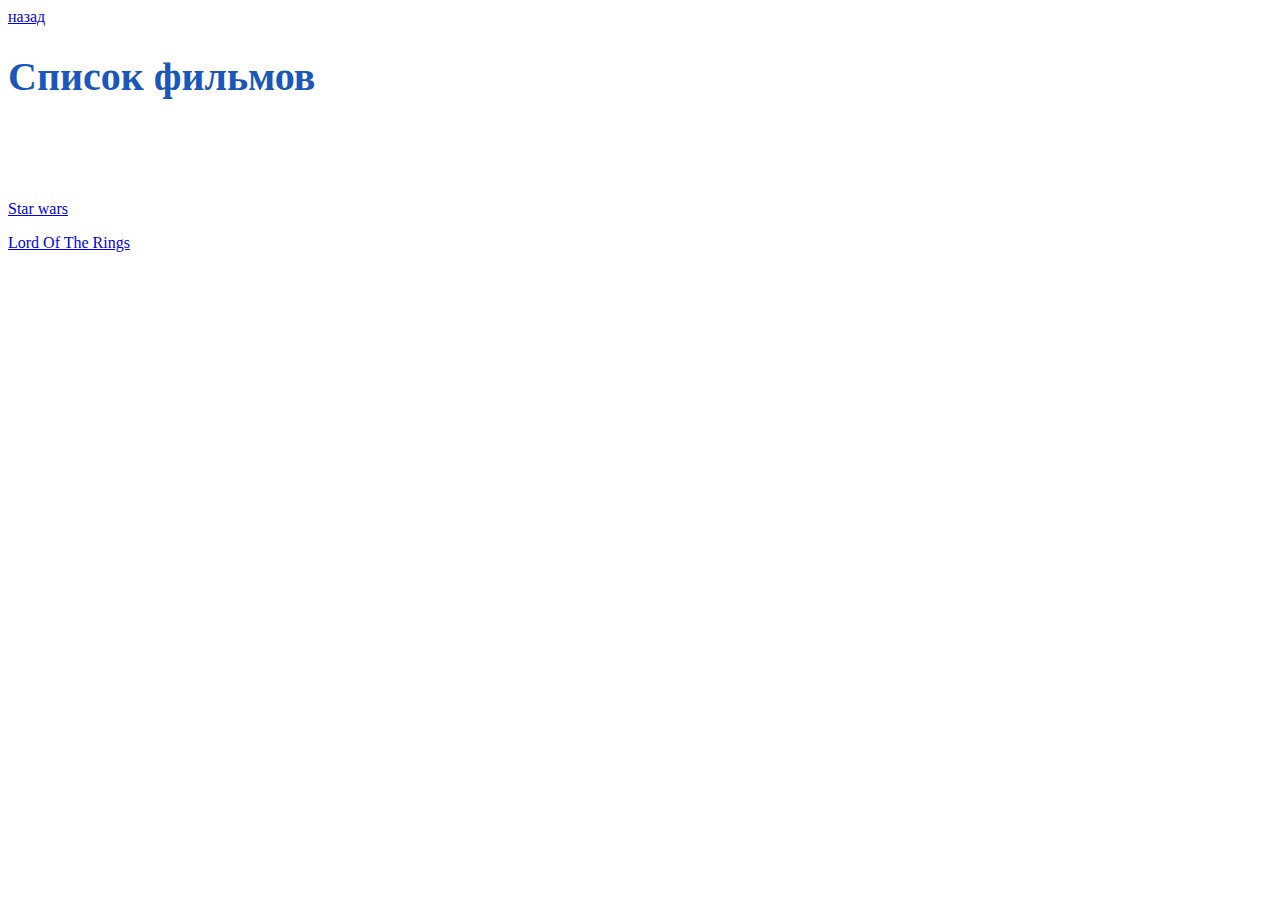
==== movies.html @ eed0e134 "init" ====
<!DOCTYPE html>
<html lang="en">
<head>
    <meta charset="UTF-8">
    <title>Список фильмов</title>
    <link rel="stylesheet" href="index.css">
</head>
<body>
    <a href="/">назад</a>
    <h1>Список фильмов</h1>
    <p>
        <a href="https://ru.wikipedia.org/wiki/%D0%97%D0%B2%D1%91%D0%B7%D0%B4%D0%BD%D1%8B%D0%B5_%D0%B2%D0%BE%D0%B9%D0%BD%D1%8B">Star wars</a>
    </p>
    <p>
        <a href="https://ru.wikipedia.org/wiki/%D0%92%D0%BB%D0%B0%D1%81%D1%82%D0%B5%D0%BB%D0%B8%D0%BD_%D0%BA%D0%BE%D0%BB%D0%B5%D1%86:_%D0%91%D1%80%D0%B0%D1%82%D1%81%D1%82%D0%B2%D0%BE_%D0%9A%D0%BE%D0%BB%D1%8C%D1%86%D0%B0">Lord Of The Rings</a>
    </p>
</body>
</html>
---- index.css ----
h1 {
    font-size: 40px;
    color: rgb(25, 87, 186);
    margin-bottom: 100px;
}
.output {
    font-size: 50px;
    color: crimson;
}
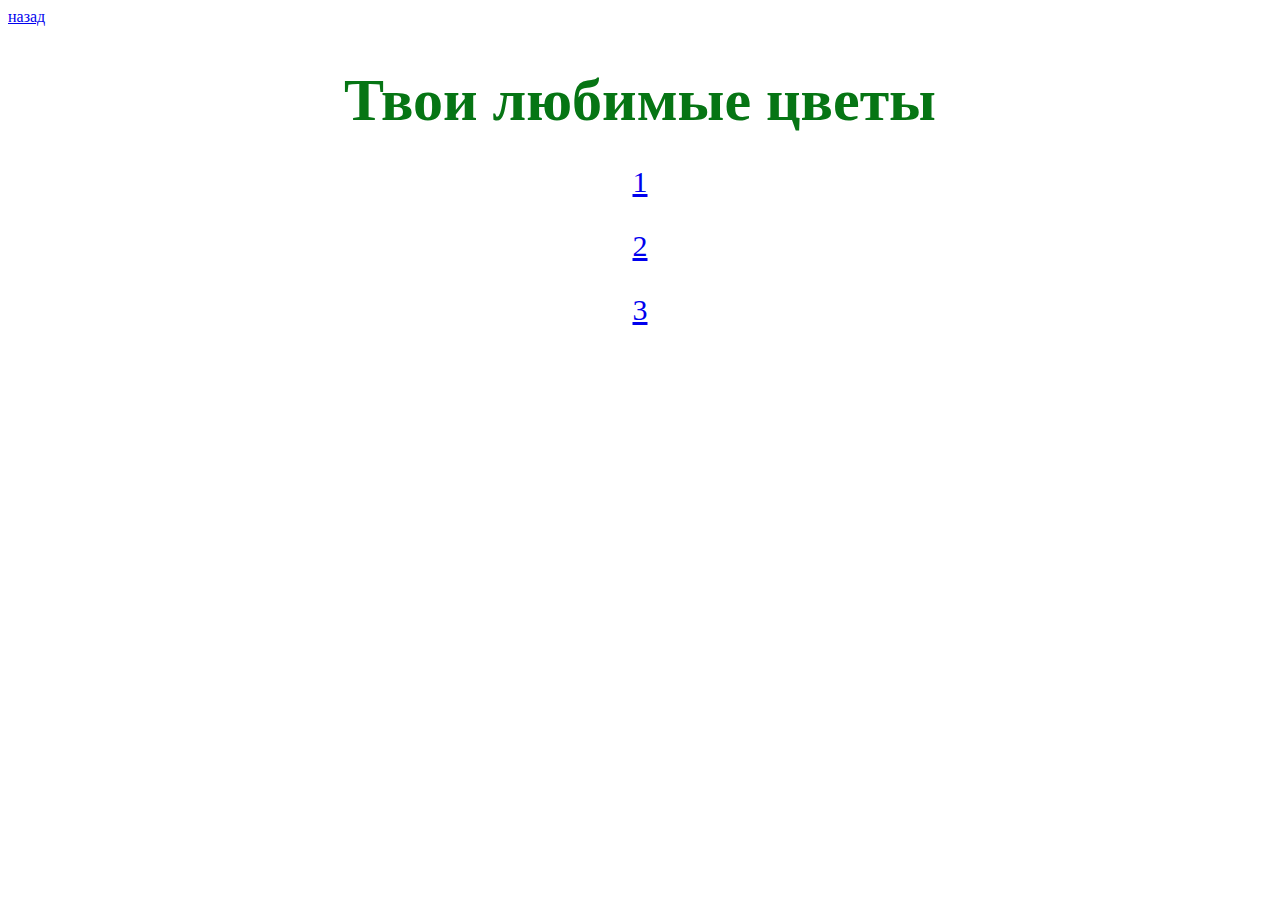
==== commit 2faffb68: "Add files via upload" ====
--- a/movies.html
+++ b/movies.html
@@ -3,16 +3,19 @@
 <head>
     <meta charset="UTF-8">
     <title>Список фильмов</title>
-    <link rel="stylesheet" href="index.css">
+    <link rel="stylesheet" href="movies.css">
 </head>
 <body>
-    <a href="/">назад</a>
-    <h1>Список фильмов</h1>
+    <a href="index.html">назад</a>
+    <h1>Твои любимые цветы</h1>
     <p>
-        <a href="https://ru.wikipedia.org/wiki/%D0%97%D0%B2%D1%91%D0%B7%D0%B4%D0%BD%D1%8B%D0%B5_%D0%B2%D0%BE%D0%B9%D0%BD%D1%8B">Star wars</a>
+        <a href="https://bogatyr.club/uploads/posts/2023-01/1674929487_bogatyr-club-p-rozi-pastelnikh-tonov-fon-instagram-5.jpg">1</a>
     </p>
     <p>
-        <a href="https://ru.wikipedia.org/wiki/%D0%92%D0%BB%D0%B0%D1%81%D1%82%D0%B5%D0%BB%D0%B8%D0%BD_%D0%BA%D0%BE%D0%BB%D0%B5%D1%86:_%D0%91%D1%80%D0%B0%D1%82%D1%81%D1%82%D0%B2%D0%BE_%D0%9A%D0%BE%D0%BB%D1%8C%D1%86%D0%B0">Lord Of The Rings</a>
+        <a href="https://bogatyr.club/uploads/posts/2023-06/1687319523_bogatyr-club-p-liziantus-belii-foni-pinterest-7.jpg">2</a>
+    </p>
+    <p>
+        <a href="https://gagaru.club/uploads/posts/2023-02/1676410178_gagaru-club-p-liliya-velikolepnaya-vkontakte-41.jpg">3</a>
     </p>
 </body>
 </html>--- a/movies.css
+++ b/movies.css
@@ -0,0 +1,12 @@
+h1 {
+    text-align: center;
+    font-size: 60px;
+    color: rgb(6, 117, 20);
+    margin-bottom: 30px;
+}
+p  {
+    text-align: center;
+    font-size: 30px;
+    color: rgb(25, 186, 46);
+    margin-bottom: 20px;
+}